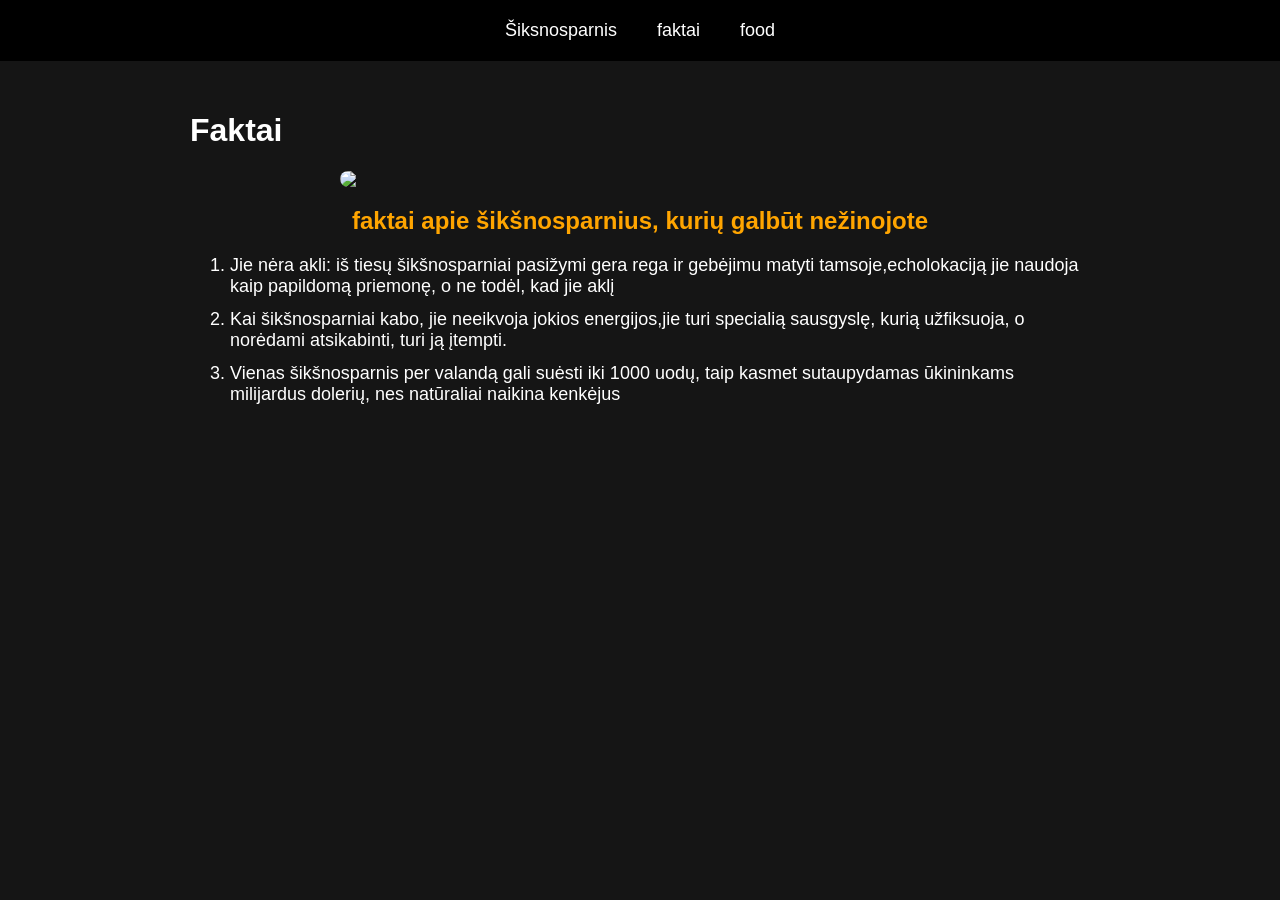
==== faktai.html @ 3f9f9ef5 "Add files via upload" ====
<!DOCTYPE html>
<html lang="en">
<head>
    <meta charset="UTF-8">
    <meta name="viewport" content="width=device-width, initial-scale=1.0">
    <link rel="stylesheet" href="style.css">
    <title>Document</title>
</head>
<body>
    <nav><a href="Šiksnosparnis.html">Šiksnosparnis</index></a>
        <a href="faktai.html">faktai</a>
        <a href="kaip namuose rūpintis šikšnosparniu.html">food</a></nav>
        <main> 
            <h1>Faktai </h1>
            <img src="https://encrypted-tbn0.gstatic.com/images?q=tbn:ANd9GcQlN1V95AW51LbAYtYTHSo3zsJLt3AicvuNdWYQnF46iQ&s=10">

            <h2>faktai apie šikšnosparnius, kurių galbūt nežinojote</h2>

            <ol>
                <li> Jie nėra akli: iš tiesų šikšnosparniai pasižymi gera rega ir gebėjimu matyti tamsoje,echolokaciją jie naudoja kaip papildomą priemonę, o ne todėl, kad jie aklį</li>


                <li>Kai šikšnosparniai kabo, jie neeikvoja jokios energijos,jie turi specialią sausgyslę, kurią užfiksuoja, o norėdami atsikabinti, turi ją įtempti.

                </li>

                <li> Vienas šikšnosparnis per valandą gali suėsti iki 1000 uodų, taip kasmet sutaupydamas ūkininkams milijardus dolerių, nes natūraliai naikina kenkėjus</li>


            </ol>

        
        </main>
</body>
</html>
---- style.css ----
body {
    background-color: #151515;
    color: white;
    font-family: Arial, sans-serif;
    margin: 0;
}

header {
    background-color: #242424;
    text-align: center;
    padding: 40px;
}

header h1 {
    color: orange;
    font-size: 40px;
}


nav {
    display: flex;
    justify-content: center;
    align-items: center;
    gap: 40px;
    background-color: black;
    padding: 20px;
}

nav a {
    color: white;
    text-decoration: none;
    font-size: 18px;
}

nav a:hover {
    color: orange;
}


main {
    max-width: 900px;
    margin: auto;
    padding: 30px;
}


section {
    background-color: #242424;
    padding: 25px;
    margin-bottom: 30px;
    border-radius: 10px;
}



h2 {
    color: orange;
    text-align: center;
}


img {
    width: 100%;
    max-width: 600px;
    display: block;
    margin: auto;
    border-radius: 10px;
}


li {
    margin-bottom: 12px;
    font-size: 18px;
}


footer {
    background-color: black;
    text-align: center;
    padding: 20px;
}
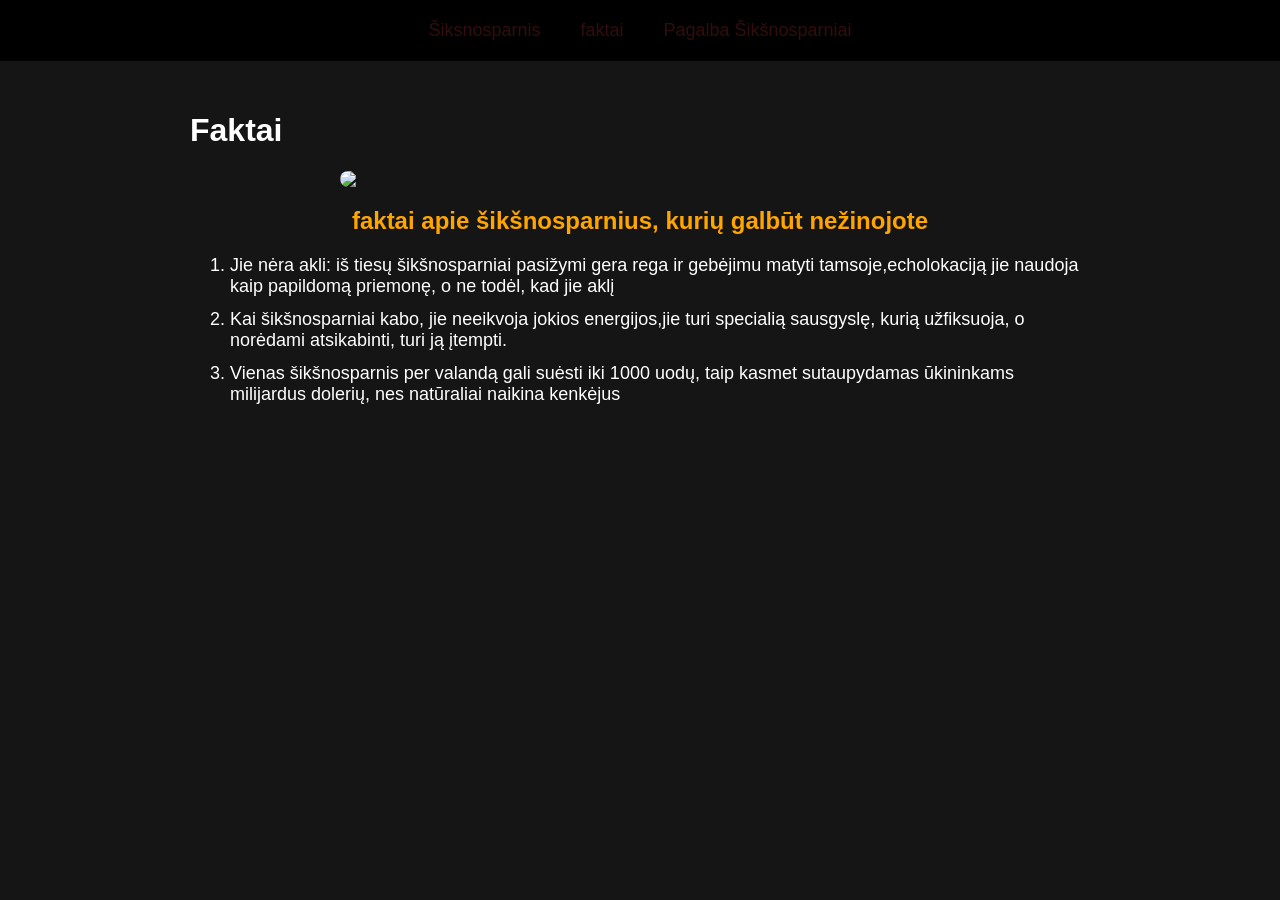
==== commit 20aa6400: "Add files via upload" ====
--- a/faktai.html
+++ b/faktai.html
@@ -9,7 +9,7 @@
 <body>
     <nav><a href="Šiksnosparnis.html">Šiksnosparnis</index></a>
         <a href="faktai.html">faktai</a>
-        <a href="kaip namuose rūpintis šikšnosparniu.html">food</a></nav>
+        <a href="kaip namuose rūpintis šikšnosparniu.html">Pagalba Šikšnosparniai</a></nav>
         <main> 
             <h1>Faktai </h1>
             <img src="https://encrypted-tbn0.gstatic.com/images?q=tbn:ANd9GcQlN1V95AW51LbAYtYTHSo3zsJLt3AicvuNdWYQnF46iQ&s=10">
--- a/style.css
+++ b/style.css
@@ -29,7 +29,7 @@
 }
 
 nav a {
-    color: white;
+    color: rgb(50, 13, 13);
     text-decoration: none;
     font-size: 18px;
 }
